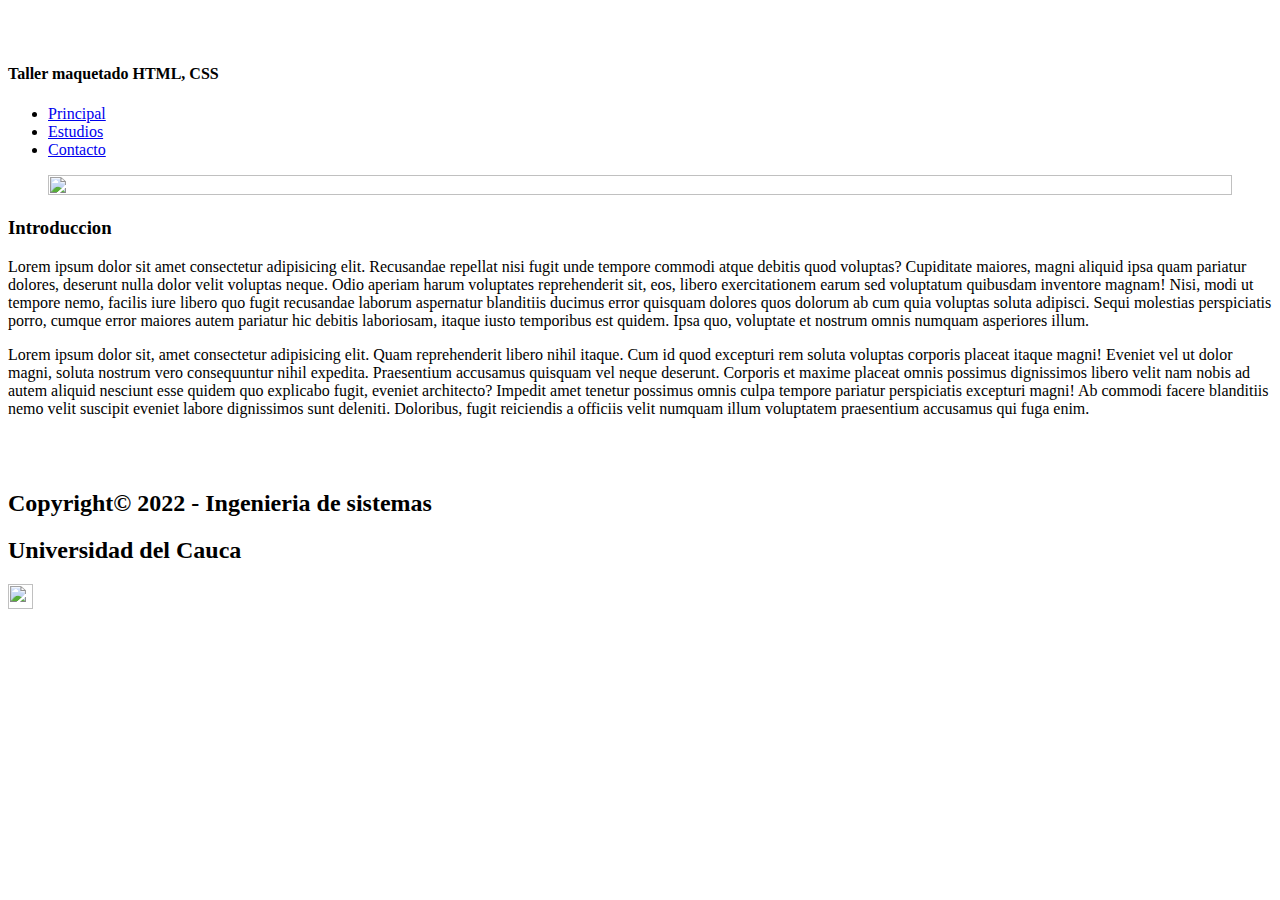
==== index.html @ 073a76e6 "First commit" ====
<!DOCTYPE html>
<html lang="es">

<head>
  <meta name="description" content="Web personal">
  <meta name="keywords" content="template">

  <title>Plantilla HTML</title>
  <link rel="stylesheet" href="estilos/style.css">
</head>

<body>

  <header id="cabecera">
    <br> <br>
    <h4>Taller maquetado HTML, CSS</h4>
  </header>

  <nav>
    <ul class="navegacionPrin">
      <li><a href="index.html">Principal</a></li>
      <li><a href="estudios.html">Estudios</a></li>
      <li><a href="contacto.html">Contacto</a></li>
    </ul>
  </nav>

  <section id="contenido">
    <section id="contenidoPrin">
      <section id="imagen">
        <figure>
          <img src="https://th.bing.com/th/id/R.f1a3ee888386ef8b138461722383c4a6?rik=QraGSi8Q9fP8%2fA&pid=ImgRaw&r=0"
            width="100%" height="100%">
        </figure>
      </section>
      <article id="articulo1">
        <header id="titulo">
          <h3>Introduccion</h3>
        </header>

        <p>
          Lorem ipsum dolor sit amet consectetur adipisicing elit. Recusandae repellat nisi fugit unde tempore commodi
          atque debitis quod voluptas? Cupiditate maiores, magni aliquid ipsa quam pariatur dolores, deserunt nulla
          dolor velit voluptas neque. Odio aperiam harum voluptates reprehenderit sit, eos, libero exercitationem
          earum sed voluptatum quibusdam inventore magnam! Nisi, modi ut tempore nemo, facilis iure libero quo fugit
          recusandae laborum aspernatur blanditiis ducimus error quisquam dolores quos dolorum ab cum quia voluptas
          soluta adipisci. Sequi molestias perspiciatis porro, cumque error maiores autem pariatur hic debitis
          laboriosam, itaque iusto temporibus est quidem. Ipsa quo, voluptate et nostrum omnis numquam asperiores
          illum.
        </p>
        <p>
          Lorem ipsum dolor sit, amet consectetur adipisicing elit. Quam reprehenderit libero nihil itaque. Cum id
          quod excepturi rem soluta voluptas corporis placeat itaque magni! Eveniet vel ut dolor magni, soluta nostrum
          vero consequuntur nihil expedita. Praesentium accusamus quisquam vel neque deserunt. Corporis et maxime
          placeat omnis possimus dignissimos libero velit nam nobis ad autem aliquid nesciunt esse quidem quo
          explicabo fugit, eveniet architecto? Impedit amet tenetur possimus omnis culpa tempore pariatur perspiciatis
          excepturi magni! Ab commodi facere blanditiis nemo velit suscipit eveniet labore dignissimos sunt deleniti.
          Doloribus, fugit reiciendis a officiis velit numquam illum voluptatem praesentium accusamus qui fuga enim.
        </p>

      </article>
    </section>
  </section>

  <footer id="piePrin">
    <br> <br>
    <h2>Copyright© 2022 - Ingenieria de sistemas</h2>
    <h2>Universidad del Cauca</h2>
    <a href="#">
      <img
        src="https://th.bing.com/th/id/R.a34eac9d68791b82d0d5f25b3656aba4?rik=oXFf8u8fl6R9Bg&riu=http%3a%2f%2f1000marcas.net%2fwp-content%2fuploads%2f2019%2f11%2fTwitter-logo.png&ehk=vI1p%2bl7Q%2fOYqyt6K6KaRzAxSvowlRA%2bDKZl3A%2fftSt0%3d&risl=&pid=ImgRaw&r=0"
        width="25px" height="25px">
    </a>
  </footer>

</body>

</html>
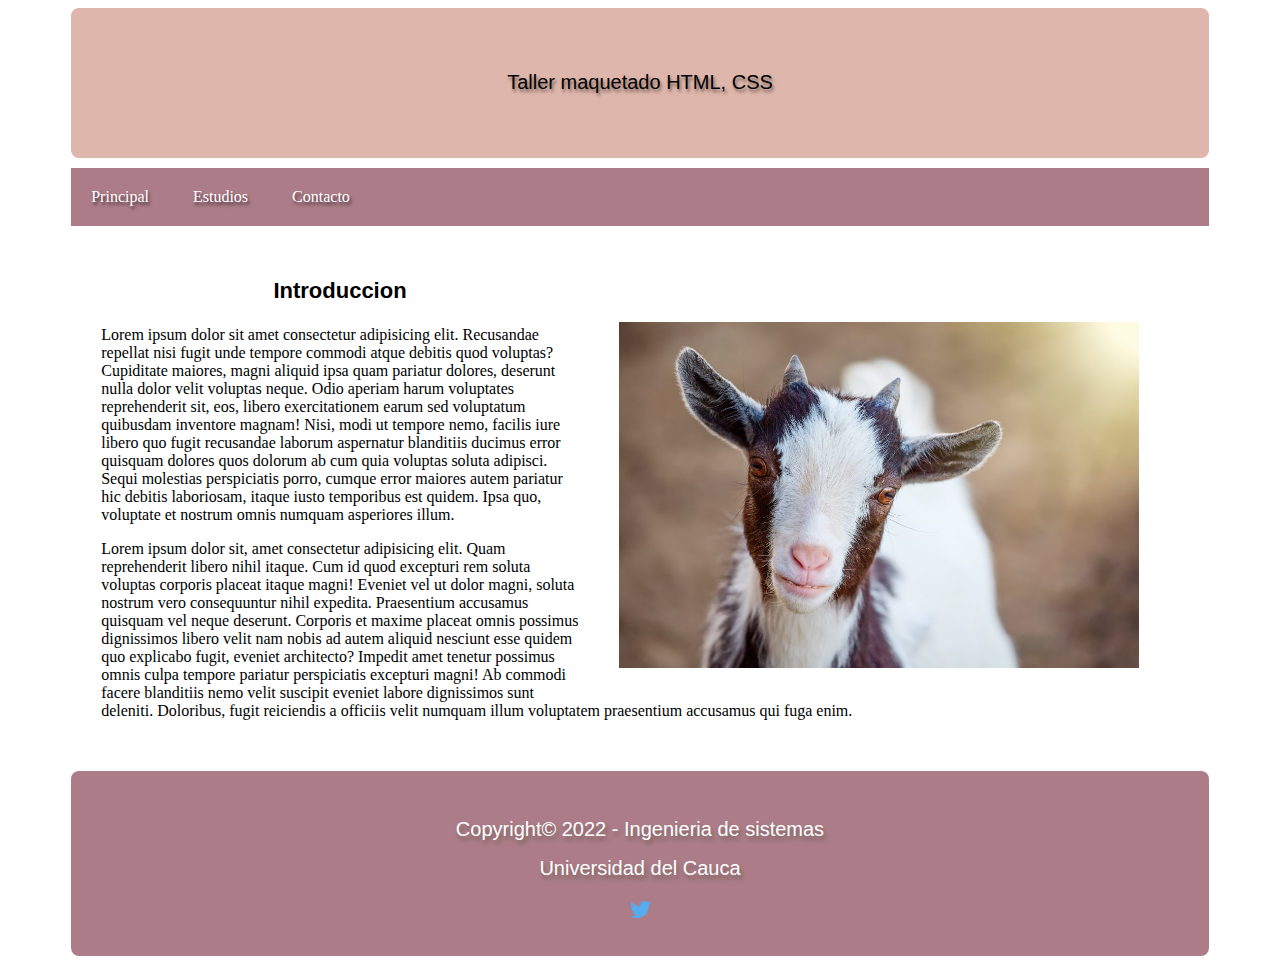
==== commit e307c4d2: "Refactored" ====
--- a/index.html
+++ b/index.html
@@ -6,7 +6,7 @@
   <meta name="keywords" content="template">
 
   <title>Plantilla HTML</title>
-  <link rel="stylesheet" href="estilos/style.css">
+  <link rel="stylesheet" href="styles/index.css">
 </head>
 
 <body>
@@ -28,7 +28,7 @@
     <section id="contenidoPrin">
       <section id="imagen">
         <figure>
-          <img src="https://th.bing.com/th/id/R.f1a3ee888386ef8b138461722383c4a6?rik=QraGSi8Q9fP8%2fA&pid=ImgRaw&r=0"
+          <img src="files/goat.jpg"
             width="100%" height="100%">
         </figure>
       </section>
@@ -62,12 +62,11 @@
   </section>
 
   <footer id="piePrin">
-    <br> <br>
     <h2>Copyright© 2022 - Ingenieria de sistemas</h2>
     <h2>Universidad del Cauca</h2>
-    <a href="#">
+    <a href="https://twitter.com/G2Jankos" target="_blank">
       <img
-        src="https://th.bing.com/th/id/R.a34eac9d68791b82d0d5f25b3656aba4?rik=oXFf8u8fl6R9Bg&riu=http%3a%2f%2f1000marcas.net%2fwp-content%2fuploads%2f2019%2f11%2fTwitter-logo.png&ehk=vI1p%2bl7Q%2fOYqyt6K6KaRzAxSvowlRA%2bDKZl3A%2fftSt0%3d&risl=&pid=ImgRaw&r=0"
+        src="files/twitter_logo.png"
         width="25px" height="25px">
     </a>
   </footer>
--- a/styles/index.css
+++ b/styles/index.css
@@ -0,0 +1,118 @@
+@charset "utf-8";
+/* Comentario totalmente incesario */
+
+body {
+    background-color: #fff;
+}
+
+#cabecera {
+    background-color: #DEB6AB;
+    height: 150px;
+    border-radius: .5em;
+    max-width: 90%;
+    margin: auto;
+    text-align: center;
+    text-shadow: 0.1em 0.2em 0.2em #77615b;
+}
+
+.navegacionPrin {
+    list-style: none;
+    background: #AC7D88;
+    padding: 0px;
+    max-width: 90%;
+    margin: auto;
+    margin-top: 10px;
+}
+
+.navegacionPrin li a {
+    text-shadow: 0.1em 0.2em 0.2em #462e3a;
+    text-decoration: none;
+    color: #fff;
+    padding: 20px;
+    display: block;
+    border-radius: .5em;
+    
+}
+
+.navegacionPrin li {
+    display: inline-block;
+    text-align: center;
+    background-color: #AC7D88;
+    color: black;
+}
+
+.navegacionPrin li a:hover {
+    background-color: #85586F;
+    color: #F8ECD1;
+    text-shadow: 0.1em 0.2em 0.2em #462e3a;
+}
+
+/* Esto se puede hacer cuando no se hace bien lo de arriba */
+li {
+    background-color: #fff;
+    text-decoration: none;
+    padding: 0px;
+}
+
+#contenido {
+    width: 90%;
+    margin: auto;
+    background-color: #fff;
+    min-height: 500px;
+}
+
+#contenidoPrin {
+    background-color: #fff;
+    margin-right: 30px;
+    margin-left: 30px;
+    margin-top: 15px;
+    margin-bottom: 15px;
+    min-height: 500px;
+    padding-top: 15px;
+    /* Se ve feisimo
+    border: 1px solid;
+    border-color: #85586F;
+    */
+}
+
+#imagen {
+    float: right;
+    max-width: 600px;
+    margin-top: 50px;
+}
+
+#articulo {
+    border: 1px solid;
+}
+
+#titulo {
+    text-align: center;
+}
+
+#piePrin {
+    background-color: #AC7D88;
+    clear: both;
+    max-width: 90%;
+    padding-top: 30px;
+    padding-bottom: 30px;
+    border-radius: .5em;
+    margin: auto;
+    text-align: center;
+}
+
+h2 {
+    color: #fff;
+    font: normal 20px arial;
+    text-shadow: 0.1em 0.2em 0.2em #77615b;
+    
+}
+
+h3 {
+    color: #000;
+    font: normal 22px arial;
+    font-weight: bold;
+}
+
+h4 {
+    font: normal 20px arial;
+}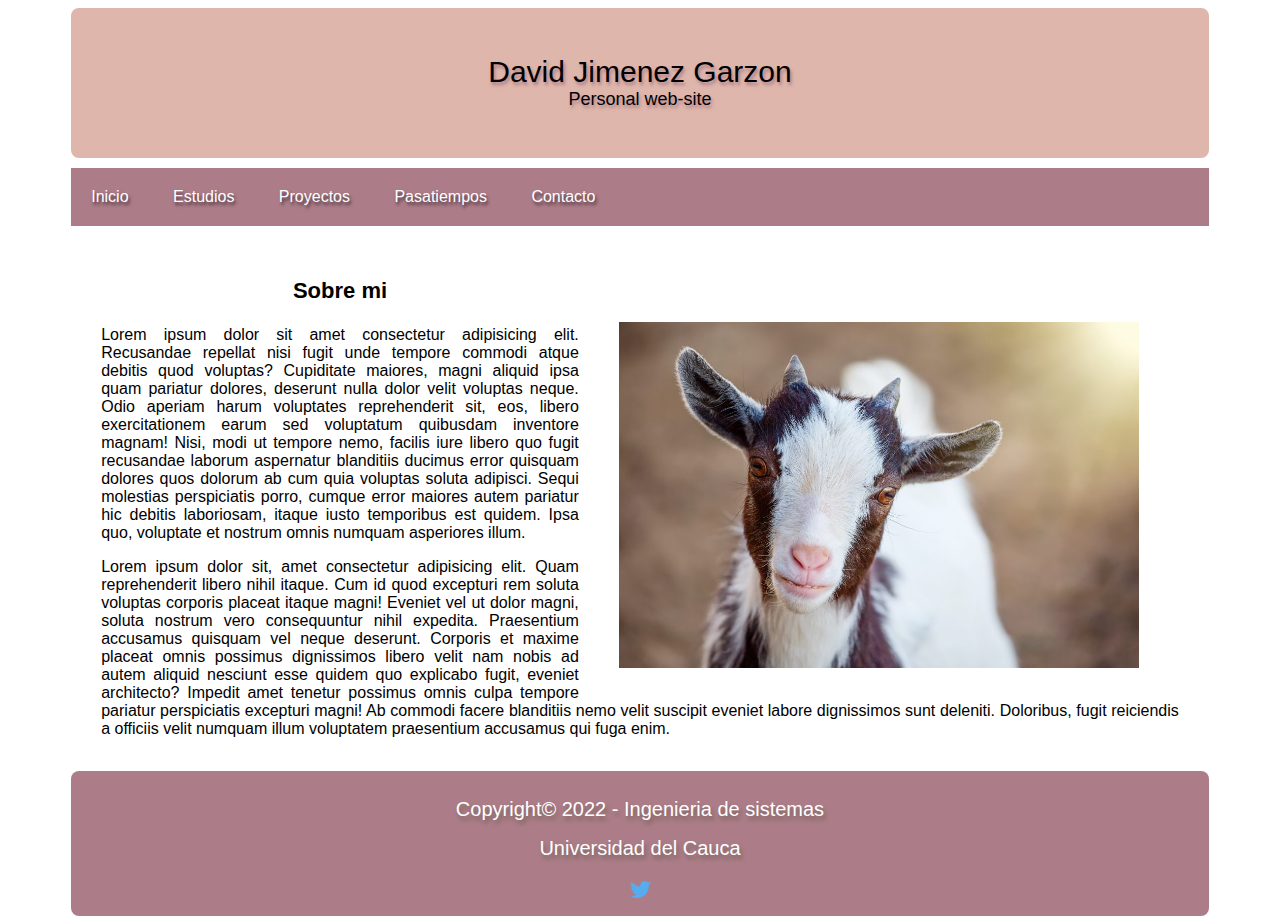
==== commit a375b895: "Refactored" ====
--- a/index.html
+++ b/index.html
@@ -2,74 +2,89 @@
 <html lang="es">
 
 <head>
-  <meta name="description" content="Web personal">
-  <meta name="keywords" content="template">
+    <meta name="description" content="Web personal">
+    <meta name="keywords" content="template">
 
-  <title>Plantilla HTML</title>
-  <link rel="stylesheet" href="styles/index.css">
+    <title>Plantilla HTML</title>
+    <link rel="stylesheet" href="styles/commons.css">
+    <link rel="stylesheet" href="styles/index.css">
 </head>
 
 <body>
 
-  <header id="cabecera">
-    <br> <br>
-    <h4>Taller maquetado HTML, CSS</h4>
-  </header>
+    <header id="cabecera">
+        <h1>David Jimenez Garzon</h1>
+        <h2>Personal web-site</h2>
+    </header>
 
-  <nav>
-    <ul class="navegacionPrin">
-      <li><a href="index.html">Principal</a></li>
-      <li><a href="estudios.html">Estudios</a></li>
-      <li><a href="contacto.html">Contacto</a></li>
-    </ul>
-  </nav>
+    <nav>
+        <ul class="navegacionPrin">
+            <li><a href="index.html">Inicio</a></li>
+            <li><a href="estudios.html">Estudios</a></li>
+            <li><a href="proyectos.html">Proyectos</a></li>
+            <li><a href="pasatiempos.html">Pasatiempos</a></li>
+            <li><a href="contacto.html">Contacto</a></li>
+        </ul>
+    </nav>
 
-  <section id="contenido">
-    <section id="contenidoPrin">
-      <section id="imagen">
-        <figure>
-          <img src="files/goat.jpg"
-            width="100%" height="100%">
-        </figure>
-      </section>
-      <article id="articulo1">
-        <header id="titulo">
-          <h3>Introduccion</h3>
-        </header>
+    <section id="contenido">
+        <section id="contenidoPrin">
 
-        <p>
-          Lorem ipsum dolor sit amet consectetur adipisicing elit. Recusandae repellat nisi fugit unde tempore commodi
-          atque debitis quod voluptas? Cupiditate maiores, magni aliquid ipsa quam pariatur dolores, deserunt nulla
-          dolor velit voluptas neque. Odio aperiam harum voluptates reprehenderit sit, eos, libero exercitationem
-          earum sed voluptatum quibusdam inventore magnam! Nisi, modi ut tempore nemo, facilis iure libero quo fugit
-          recusandae laborum aspernatur blanditiis ducimus error quisquam dolores quos dolorum ab cum quia voluptas
-          soluta adipisci. Sequi molestias perspiciatis porro, cumque error maiores autem pariatur hic debitis
-          laboriosam, itaque iusto temporibus est quidem. Ipsa quo, voluptate et nostrum omnis numquam asperiores
-          illum.
-        </p>
-        <p>
-          Lorem ipsum dolor sit, amet consectetur adipisicing elit. Quam reprehenderit libero nihil itaque. Cum id
-          quod excepturi rem soluta voluptas corporis placeat itaque magni! Eveniet vel ut dolor magni, soluta nostrum
-          vero consequuntur nihil expedita. Praesentium accusamus quisquam vel neque deserunt. Corporis et maxime
-          placeat omnis possimus dignissimos libero velit nam nobis ad autem aliquid nesciunt esse quidem quo
-          explicabo fugit, eveniet architecto? Impedit amet tenetur possimus omnis culpa tempore pariatur perspiciatis
-          excepturi magni! Ab commodi facere blanditiis nemo velit suscipit eveniet labore dignissimos sunt deleniti.
-          Doloribus, fugit reiciendis a officiis velit numquam illum voluptatem praesentium accusamus qui fuga enim.
-        </p>
+            <section id="imagen">
+                <figure>
+                    <img src="files/goat.jpg" width="100%" height="100%">
+                </figure>
+            </section>
 
-      </article>
+            <article id="articulo1">
+                
+                <header id="titulo">
+                    <h3>Sobre mi</h3>
+                </header>
+
+                <p>
+                    Lorem ipsum dolor sit amet consectetur adipisicing elit. Recusandae repellat nisi fugit unde tempore
+                    commodi
+                    atque debitis quod voluptas? Cupiditate maiores, magni aliquid ipsa quam pariatur dolores, deserunt
+                    nulla
+                    dolor velit voluptas neque. Odio aperiam harum voluptates reprehenderit sit, eos, libero
+                    exercitationem
+                    earum sed voluptatum quibusdam inventore magnam! Nisi, modi ut tempore nemo, facilis iure libero quo
+                    fugit
+                    recusandae laborum aspernatur blanditiis ducimus error quisquam dolores quos dolorum ab cum quia
+                    voluptas
+                    soluta adipisci. Sequi molestias perspiciatis porro, cumque error maiores autem pariatur hic debitis
+                    laboriosam, itaque iusto temporibus est quidem. Ipsa quo, voluptate et nostrum omnis numquam
+                    asperiores
+                    illum.
+                </p>
+                <p>
+                    Lorem ipsum dolor sit, amet consectetur adipisicing elit. Quam reprehenderit libero nihil itaque.
+                    Cum id
+                    quod excepturi rem soluta voluptas corporis placeat itaque magni! Eveniet vel ut dolor magni, soluta
+                    nostrum
+                    vero consequuntur nihil expedita. Praesentium accusamus quisquam vel neque deserunt. Corporis et
+                    maxime
+                    placeat omnis possimus dignissimos libero velit nam nobis ad autem aliquid nesciunt esse quidem quo
+                    explicabo fugit, eveniet architecto? Impedit amet tenetur possimus omnis culpa tempore pariatur
+                    perspiciatis
+                    excepturi magni! Ab commodi facere blanditiis nemo velit suscipit eveniet labore dignissimos sunt
+                    deleniti.
+                    Doloribus, fugit reiciendis a officiis velit numquam illum voluptatem praesentium accusamus qui fuga
+                    enim.
+                </p>
+
+            </article>
+        </section>
     </section>
-  </section>
 
-  <footer id="piePrin">
-    <h2>Copyright© 2022 - Ingenieria de sistemas</h2>
-    <h2>Universidad del Cauca</h2>
-    <a href="https://twitter.com/G2Jankos" target="_blank">
-      <img
-        src="files/twitter_logo.png"
-        width="25px" height="25px">
-    </a>
-  </footer>
+    <footer id="piePrin">
+        <h2>Copyright© 2022 - Ingenieria de sistemas</h2>
+        <h2>Universidad del Cauca</h2>
+        <a href="https://twitter.com/G2Jankos" target="_blank">
+            <img src="files/twitter_logo.png" width="25px" height="25px">
+        </a>
+    </footer>
 
 </body>
 
--- a/styles/commons.css
+++ b/styles/commons.css
@@ -0,0 +1,98 @@
+@charset "utf-8";
+/* CSS general */
+
+body {
+    background-color: #fff;
+    font-family: Arial, Helvetica, sans-serif;
+    text-align: justify;
+}
+
+#cabecera {
+    background-color: #DEB6AB;
+    height: 150px;
+    border-radius: .5em;
+    max-width: 90%;
+    margin: auto;
+    text-align: center;
+    text-shadow: 0.1em 0.2em 0.2em #AC7D88;
+}
+
+.navegacionPrin {
+    list-style: none;
+    background: #AC7D88;
+    padding: 0px;
+    max-width: 90%;
+    margin: auto;
+    margin-top: 10px;
+}
+
+.navegacionPrin li a {
+    text-shadow: 0.1em 0.2em 0.2em #462e3a;
+    text-decoration: none;
+    color: #fff;
+    padding: 20px;
+    display: block;
+    border-radius: .5em;
+}
+
+.navegacionPrin li {
+    display: inline-block;
+    text-align: center;
+    background-color: #AC7D88;
+    color: black;
+    padding: 0px;
+}
+
+.navegacionPrin li a:hover {
+    background-color: #85586F;
+    color: #F8ECD1;
+    text-shadow: 0.1em 0.2em 0.2em #462e3a;
+}
+
+#contenido {
+    width: 90%;
+    margin: auto;
+    background-color: #fff;
+    min-height: 500px;
+}
+
+#contenidoPrin {
+    background-color: #fff;
+    margin-right: 30px;
+    margin-left: 30px;
+    margin-top: 15px;
+    margin-bottom: 15px;
+    min-height: 500px;
+    padding-top: 15px;
+}
+
+#piePrin {
+    background-color: #AC7D88;
+    clear: both;
+    max-width: 90%;
+    padding-top: 10px;
+    padding-bottom: 10px;
+    border-radius: .5em;
+    margin: auto;
+    text-align: center;
+}
+
+#piePrin h2 {
+    color: #fff;
+    font-size: 20px;
+    font-weight: normal;
+    text-shadow: 0.1em 0.2em 0.2em #77615b;
+}
+
+#cabecera h1 {
+    padding-top: 47px;
+    margin: auto;
+    font-size: 30px;
+    font-weight: normal;
+}
+
+#cabecera h2 {
+    margin: auto;
+    font-size: 18px;
+    font-weight: normal;
+}--- a/styles/index.css
+++ b/styles/index.css
@@ -1,118 +1,16 @@
-@charset "utf-8";
-/* Comentario totalmente incesario */
-
-body {
-    background-color: #fff;
-}
-
-#cabecera {
-    background-color: #DEB6AB;
-    height: 150px;
-    border-radius: .5em;
-    max-width: 90%;
-    margin: auto;
-    text-align: center;
-    text-shadow: 0.1em 0.2em 0.2em #77615b;
-}
-
-.navegacionPrin {
-    list-style: none;
-    background: #AC7D88;
-    padding: 0px;
-    max-width: 90%;
-    margin: auto;
-    margin-top: 10px;
-}
-
-.navegacionPrin li a {
-    text-shadow: 0.1em 0.2em 0.2em #462e3a;
-    text-decoration: none;
-    color: #fff;
-    padding: 20px;
-    display: block;
-    border-radius: .5em;
-    
-}
-
-.navegacionPrin li {
-    display: inline-block;
-    text-align: center;
-    background-color: #AC7D88;
-    color: black;
-}
-
-.navegacionPrin li a:hover {
-    background-color: #85586F;
-    color: #F8ECD1;
-    text-shadow: 0.1em 0.2em 0.2em #462e3a;
-}
-
-/* Esto se puede hacer cuando no se hace bien lo de arriba */
-li {
-    background-color: #fff;
-    text-decoration: none;
-    padding: 0px;
-}
-
-#contenido {
-    width: 90%;
-    margin: auto;
-    background-color: #fff;
-    min-height: 500px;
-}
-
-#contenidoPrin {
-    background-color: #fff;
-    margin-right: 30px;
-    margin-left: 30px;
-    margin-top: 15px;
-    margin-bottom: 15px;
-    min-height: 500px;
-    padding-top: 15px;
-    /* Se ve feisimo
-    border: 1px solid;
-    border-color: #85586F;
-    */
-}
-
 #imagen {
     float: right;
     max-width: 600px;
     margin-top: 50px;
 }
 
-#articulo {
-    border: 1px solid;
-}
-
 #titulo {
     text-align: center;
 }
 
-#piePrin {
-    background-color: #AC7D88;
-    clear: both;
-    max-width: 90%;
-    padding-top: 30px;
-    padding-bottom: 30px;
-    border-radius: .5em;
-    margin: auto;
-    text-align: center;
-}
 
-h2 {
-    color: #fff;
-    font: normal 20px arial;
-    text-shadow: 0.1em 0.2em 0.2em #77615b;
-    
-}
-
-h3 {
+#titulo h3 {
     color: #000;
-    font: normal 22px arial;
+    font-size: 22px;
     font-weight: bold;
 }
-
-h4 {
-    font: normal 20px arial;
-}